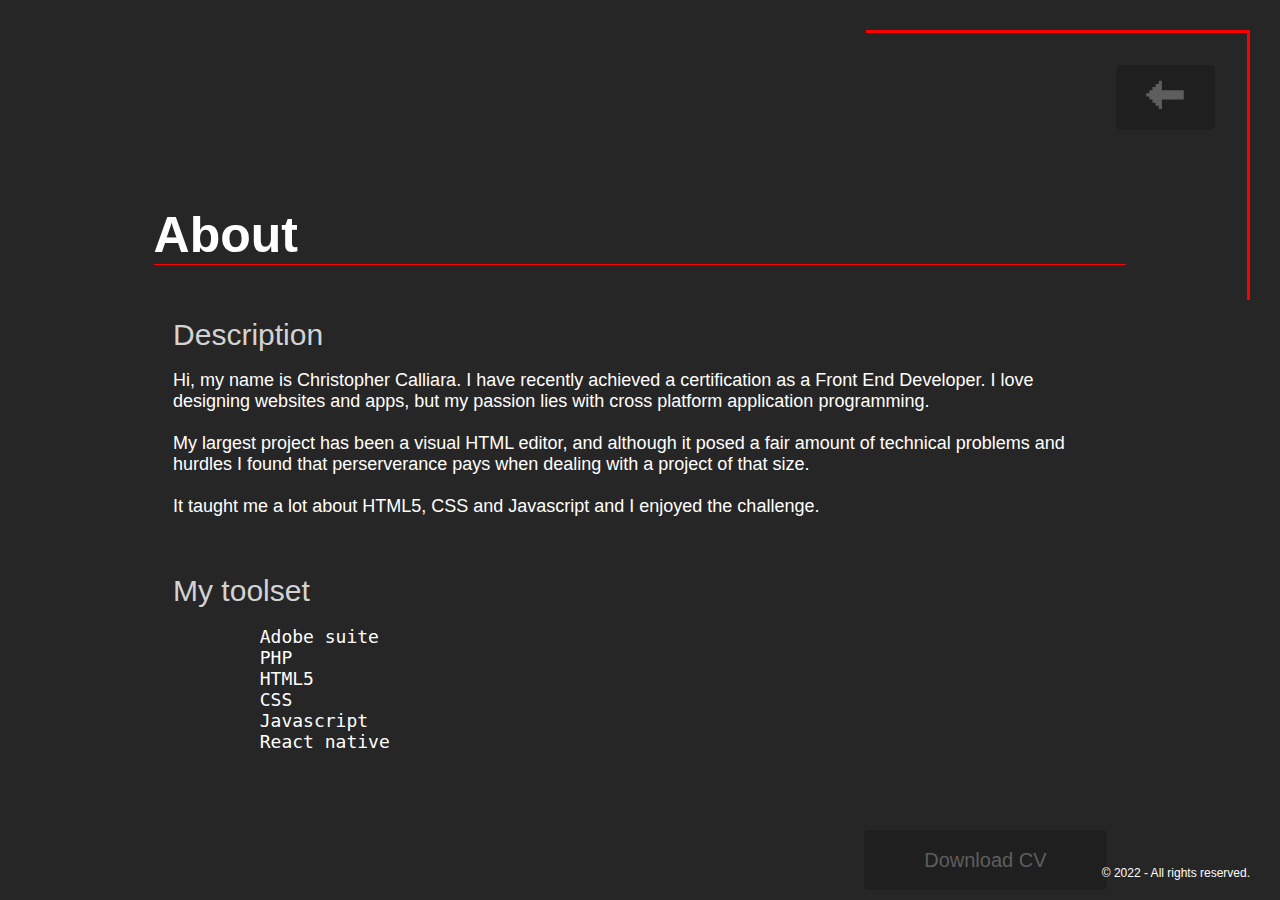
==== about.html @ d2fd3102 "Finished project so far..." ====
<!DOCTYPE html>
<html lang="eng">

<!-- ----------------------------------------------------- HEAD --------------------------------------------------------------------- -->

<head>
 	<meta charset="utf-8" />
 	<meta name="viewport" content="width=device-width, initial-scale=1.0" />
	<title>Basic Structure</title>
	
	
	<!-- Set the meta data for author and description -->
	<meta name="author" content="Christopher Calliara">
	<meta name="Description" content="This page description tells people what the purpose is and helps search engines rank SEO from keywords found in this section. An example is: 'The MDN Web Docs Leraning Area aims to provide complete beginners to the Web with all they need to know to get started with developing web sites and applications.' Another example: The MDN Web Docs site provides information about Open Web technologies including HTML, CSS, and APIs for both web sites and progressive web apps.">
	
	
	<!-- Load the favicon, stylesheets and scripts here. Defer the scripts till the page loads. 
	<script src="scripts/main.js" defer></script>-->
	<link rel="icon" type="image/x-icon" href="favicon.ico">
	<link rel="stylesheet" href="stylesheets/pages.css">
	
</head>

<!-- -------------------------------------------------- BODY & WRAPPER START ----------------------------------------------------------------- -->

<body>
	
<!-- --------------------------------------------------- HEADER ----------------------------------------------------------------- -->

<header>
		
</header>
	
<!-- ----------------------------------------------------- NAV ----------------------------------------------------------------- -->

<nav>
	<!-- create the back menu -->
    <div class="boxWrapper">
		<div id="aboutBackArrow" class="box" onclick="document.location='index.html'">&#x1f818;</div>
	</div>
</nav>

<!-- --------------------------------------------------- CONTENT ----------------------------------------------------------------- -->
		
<main>
	<!-- create the page content -->
	<div id="aboutWrapper" class="textWrapper">
		<div class="contentHeading">About</div>
		<div class="contentWrapper">
			<br>
			<div class="contentTextBox">
				<div class="contentLabel">Description</div>
				<div class="contentText">
					<p>
						Hi, my name is Christopher Calliara. I have recently achieved a certification
						as a Front End Developer.
						I love designing websites and apps, but my passion lies with cross platform application programming.
						<br>
						<br>
						My largest project has been a visual HTML editor, and although it posed a fair amount of 
						technical problems and hurdles I found that perserverance pays when dealing with a project
						of that size.
						<br>
						<br> 
						It taught me a lot about HTML5, CSS and Javascript and I enjoyed the challenge.
					</p>
				</div>
			</div>
			<div class="contentTextBox">
				<div class="contentLabel">My toolset</div>
				<div class="contentText">
					<pre>
	Adobe suite
	PHP
	HTML5
	CSS
	Javascript
	React native
					</pre>
				</div>
			</div>
			<div class="downloadCv" onclick="document.location='christopher_calliara_cv.docx'">Download CV</div>
		</div>
	</div>
	
</main>

<!-- --------------------------------------------------- FOOTER ----------------------------------------------------------------- -->

<footer>
 		<div id="footerText">&#xa9; 2022 - All rights reserved.</div>	
</footer>
	
<!----------------------------------------------------- BODY END --------------------------------------------------------------------- -->
	
</body>
</html>
---- stylesheets/pages.css ----
@charset "utf-8";

* {
	box-sizing: border-box;
}
/*
.clearfix::after {
	content: "";
	clear: both;
	display: table;
}
*/

body {
	font-family: Arial;
	background-color: #262626;
}
/**/
/*
#wrapper {
  	margin: 0 auto;
  	width: 1000%;
	height: 1200px;
	border: 1px solid black;
	background-color: aqua;
}
*/

/*
#header {
	width: 100%;
	height: 150px;
	border: 1px solid black;
	background-color: red;
}

#main {
	width: 100%;
	height: 1050px;
	border: 1px solid black;
	background-color: green;
}
*/
.boxWrapper {
	width: 30%;
	height: 30%;
	padding: 2%;
	position: absolute;
	top: 30px;
	right: 30px;
	border-top: 3px solid red;
	border-right: 3px solid red;
}
.textWrapper {
	width: 80%;
	height: 50%;
	padding: 2%;
	position: absolute;
	top: 20%;
	left: 10%;
}
.box {
	height: 30%;
	width: 30%;
	margin: 2%;
	color: rgb(94, 94, 94);
	display: inline-block;
	border-radius: 5px;
	background-color: rgb(31, 31, 31);
	line-height: 60px;
	text-align: center;
	font-size: 50px;
	float: right;
}
.box:hover {
	background-color: blue;
	color: white;
	vertical-align: middle;
	cursor: default;
}
.contentHeading {
	color: white;
	font-size: 50px;
	font-weight: bold;
	text-align: left;
	border-bottom: 1px solid red;
}
.imageClass {
	margin: 20px;
}
.contentWrapper {
	color: lightgrey;
	font-size: 30px;
	width: 100%;
	height: 100%;	
}
.contentLabel {
	color: lightgrey;
	font-size: 30px;
}
.contentTextBox {
	padding: 2%;
	width: 100%;
	height: fit-content;
}
.contentText{
	width: fit-content;
	height: fit-content;
	font-size: 18px;
	color: white;
}
.downloadCv {
	width: 25%;
	height: fit-content;
	margin: 2%;
	color: rgb(94, 94, 94);
	display: inline-block;
	border-radius: 5px;
	background-color: rgb(31, 31, 31);
	line-height: 60px;
	text-align: center;
	font-size: 20px;
	float: right;
}
.downloadCv:hover {
	background-color: blue;
	color: white;
	vertical-align: middle;
	cursor: default;
}
#footerText {
	color: white;
	position: absolute;
	bottom: 20px;
	right: 30px;
	font-size: 12px;
}

/* ------------------------------------ MEDIA QUERIES ----------------------------------------- */
/* Responsive layout - when the screen is less than 800px wide, make the two columns stack on top of each other instead of next to each other */
/*
@media screen and (max-width: 800px) {
    .leftcolumn, .rightcolumn {   
        width: 100%;
        padding: 0;
    }
}
*/		
/* Responsive layout - when the screen is less than 400px wide, make the navigation links stack on top of each other instead of next to each other */
/*
@media screen and (max-width: 400px) {
	.nav a {
		float: none;
		width: 100%;
	}
}
*/
/*
@media print {
	html, body {
		--displayWidth: ;
		--displayHeight: ;
		width: var(--displayWidth);
		height: var(--displayHeight);
		
		1490px;
		margin: 1cm auto;
		border: none;
		padding: 2cm;
	}
}
*/
/*
@page {
	margin: 2.5cm;
	
}
*/
/* ------------------------------------ TRANSITIONS ----------------------------------------- */

.moveMe {
	/*transform: translate3d(500px, 500px, 0px);
	transition: transform 5s;  Doesn't seem to work*/
	transition: all 3s ease-in;
}

/* ------------------------------------------------------
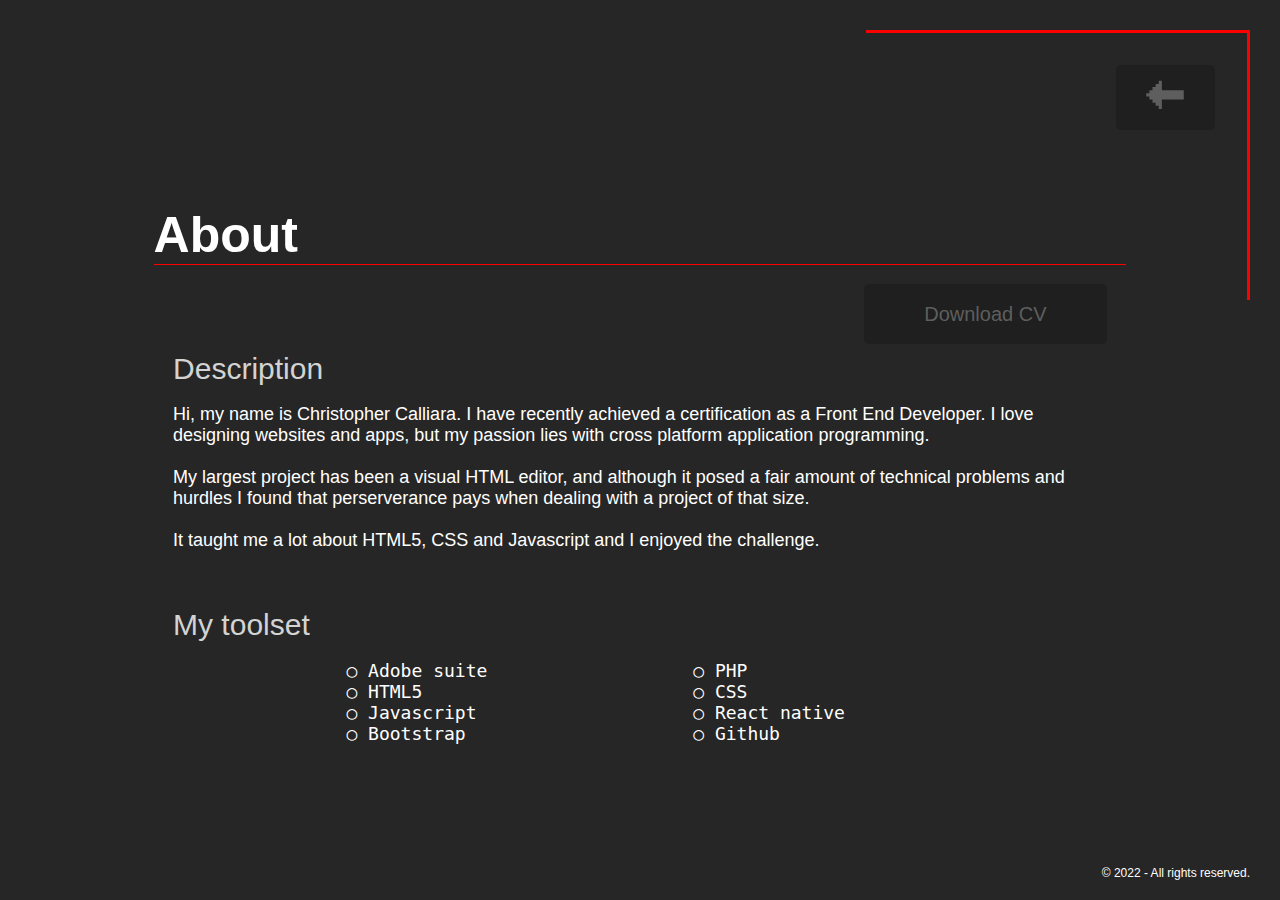
==== commit 4b91bd10: "Final final project" ====
--- a/about.html
+++ b/about.html
@@ -47,6 +47,8 @@
 	<div id="aboutWrapper" class="textWrapper">
 		<div class="contentHeading">About</div>
 		<div class="contentWrapper">
+			<div class="downloadCv" onclick="document.location='christopher_calliara_cv.docx'">Download CV</div>
+			<br>
 			<br>
 			<div class="contentTextBox">
 				<div class="contentLabel">Description</div>
@@ -70,16 +72,13 @@
 				<div class="contentLabel">My toolset</div>
 				<div class="contentText">
 					<pre>
-	Adobe suite
-	PHP
-	HTML5
-	CSS
-	Javascript
-	React native
+		&#x25cb; Adobe suite			&#x25cb; PHP
+		&#x25cb; HTML5				&#x25cb; CSS
+		&#x25cb; Javascript			&#x25cb; React native
+		&#x25cb; Bootstrap			&#x25cb; Github
 					</pre>
 				</div>
 			</div>
-			<div class="downloadCv" onclick="document.location='christopher_calliara_cv.docx'">Download CV</div>
 		</div>
 	</div>
 	
